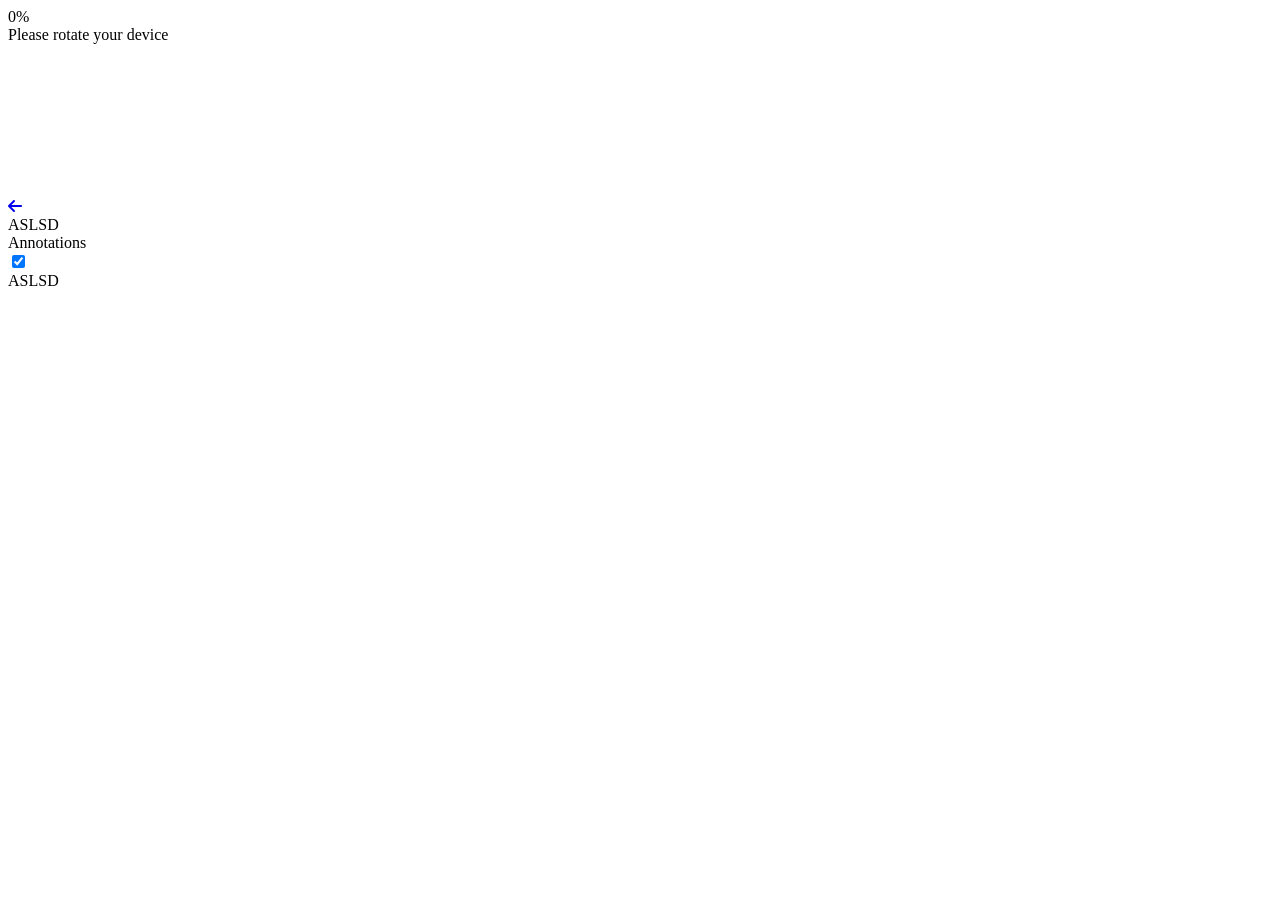
==== aslsd.html @ 374efd87 "Add files via upload" ====
<!doctype html>
<html lang="en">

<head>
    <meta charset="UTF-8" />
    <link rel="icon" type="image/svg+xml" href="./Cheveron_process copy-frei.png" />
    <meta name="viewport" content="width=device-width, initial-scale=1.0" />
    <title>GKN - ASLSD</title>
    <!-- css -->
    <!-- Add Font Awesome CSS -->
    <link rel="stylesheet" href="https://cdnjs.cloudflare.com/ajax/libs/font-awesome/6.5.1/css/all.min.css">

  <script type="module" crossorigin src="./assets/aslsd-BJRNjBbp.js"></script>
  <link rel="modulepreload" crossorigin href="./assets/style-e9omIuDW.js">
  <link rel="modulepreload" crossorigin href="./assets/orientationChengeChecker-BtJhBB0n.js">
  <link rel="modulepreload" crossorigin href="./assets/meshVisibilityHagdler-CdO_aAym.js">
  <link rel="stylesheet" crossorigin href="./assets/style-BDjtOpyY.css">
  <script type="module">import.meta.url;import("_").catch(()=>1);(async function*(){})().next();if(location.protocol!="file:"){window.__vite_is_modern_browser=true}</script>
  <script type="module">!function(){if(window.__vite_is_modern_browser)return;console.warn("vite: loading legacy chunks, syntax error above and the same error below should be ignored");var e=document.getElementById("vite-legacy-polyfill"),n=document.createElement("script");n.src=e.src,n.onload=function(){System.import(document.getElementById('vite-legacy-entry').getAttribute('data-src'))},document.body.appendChild(n)}();</script>
</head>

<body>
    <div id="app">
        <!-- loading spinnerrrrr -->
        <div id="loadingSpinner">
            <div id="loadingSpinnerBorder"></div>
            <div id="loadingPercentages">0%</div>
            <div id="loadingLogo"></div>
            <!-- <div id="loadingLogo" style="background-image: url(jasperosso_logo_txt_black.svg)"></div> -->
        </div>

        <!-- FLIP DEVICE -->
        <div id="orientationScreenContainer">
            <div id="orientationScreenLogo"></div>
            <div id="orientationScreenImg"></div>
            <div id="orientationScreenText">Please rotate your device</div>
        </div>

        <canvas id="renderCanvas"></canvas>

        <a href="./index.html">
            <div id="goToHomeButton">
                <i class="fa-solid fa-arrow-left"></i>
            </div>
        </a>

        <div id="modelNameContainer">
            <div id="modelNameText">ASLSD</div>
        </div>

        <div id="productDisplayLogo"></div>

        <!-- actions container -->
        <div id="actionsContainer">
            <div class="actionButton" id="assembleActionButton" style="background-image: url(./icons/assemble3.svg);">
            </div>
            <div class="actionButton" id="disassembleActionButton"
                style="background-image: url(./icons/disassemble3.svg);"></div>
            <div class="actionButton" id="playActionButton" style="background-image: url(./icons/play.svg);"></div>
        </div>

        <!-- anotations -->
        <div id="anotationVisibilityContainer" style="left: 230px;">
            <div id="anotationVisibilityText">Annotations</div>
            <input type="checkbox" id="anotationVisibilityCheckbox" checked>
        </div>


        <!-- <div id="title">ATOM 2 PRO</div> -->
        <div id="menu-container">
            <div id="menuTittle">
                <!-- <div id="menuTittleIcon"><i id="menuTittleIconFa" class="fa-solid fa-chevron-right"></i></div> -->
                <div id="menuTittleText">ASLSD</div>
            </div>

            <div id="menuContent">
                <div id="menuContentImage">
                    <div id="playVideoContainer">
                        <video id="playVideoVideo" src="./videos/ASLSD_Strelice_1_720.mp4" muted loop></video>
                    </div>
                </div>
                <div id="menuContentText"></div>
            </div>

        </div>

        <!-- VIDEO -->
        <!-- <div id="playVideoContainer">
            <video id="playVideoVideo" src="./videos/aslsd_animation_video.mp4" muted loop></video>
        </div> -->

        <!-- FPS -->
        <!-- <p id='fps'
    style="position: absolute; bottom: 1vw; right: 20vw; font-size: 40px; color: rgb(255, 255, 255); z-index: 1000;">
    1111</p>
    </div> -->
  <script nomodule>!function(){var e=document,t=e.createElement("script");if(!("noModule"in t)&&"onbeforeload"in t){var n=!1;e.addEventListener("beforeload",(function(e){if(e.target===t)n=!0;else if(!e.target.hasAttribute("nomodule")||!n)return;e.preventDefault()}),!0),t.type="module",t.src=".",e.head.appendChild(t),t.remove()}}();</script>
  <script nomodule crossorigin id="vite-legacy-polyfill" src="./assets/polyfills-legacy-Cq4gPTny.js"></script>
  <script nomodule crossorigin id="vite-legacy-entry" data-src="./assets/aslsd-legacy-BLlaeRVO.js">System.import(document.getElementById('vite-legacy-entry').getAttribute('data-src'))</script>
</body>

</html>
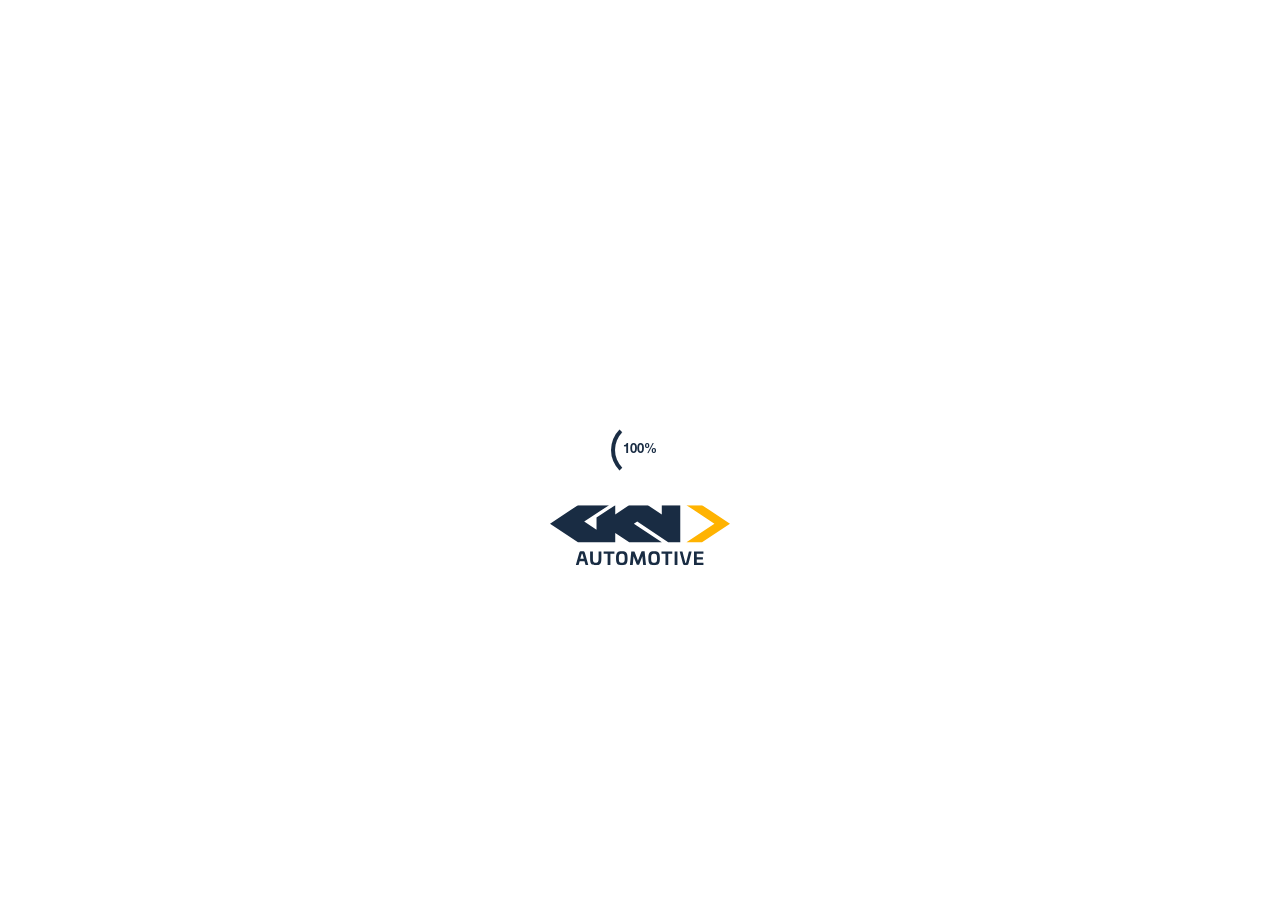
==== commit a6c58008: "Add files via upload" ====
--- a/aslsd.html
+++ b/aslsd.html
@@ -10,13 +10,23 @@
  
     <!-- Add Font Awesome CSS -->
-    <link rel="stylesheet" href="https://cdnjs.cloudflare.com/ajax/libs/font-awesome/6.5.1/css/all.min.css">
-
-  <script type="module" crossorigin src="./assets/aslsd-BJRNjBbp.js"></script>
-  <link rel="modulepreload" crossorigin href="./assets/style-e9omIuDW.js">
-  <link rel="modulepreload" crossorigin href="./assets/orientationChengeChecker-BtJhBB0n.js">
-  <link rel="modulepreload" crossorigin href="./assets/meshVisibilityHagdler-CdO_aAym.js">
-  <link rel="stylesheet" crossorigin href="./assets/style-BDjtOpyY.css">
+    <!-- <link rel="stylesheet" href="style/font-awesome-6-5-1.css"> -->
+    
+    <link rel="manifest" href="./manifest.webmanifest">
+    <meta name="theme-color" content="#1a1a1a">
+    <meta name="mobile-web-app-capable" content="yes">
+    <meta name="apple-mobile-web-app-status-bar-style" content="black-translucent">
+    
+    <!-- Safari/iOS specific meta tags -->
+    <meta name="apple-mobile-web-app-capable" content="yes">
+    <meta name="apple-mobile-web-app-title" content="GKN 3D">
+    <link rel="apple-touch-icon" href="./Icon.png">
+    <link rel="apple-touch-startup-image" href="./Icon.png">
+  <script type="module" crossorigin src="./assets/aslsd-BNoH6BZf.js"></script>
+  <link rel="modulepreload" crossorigin href="./assets/registerSW-DZd08vq9.js">
+  <link rel="modulepreload" crossorigin href="./assets/orientationChengeChecker-BI50UZJ1.js">
+  <link rel="modulepreload" crossorigin href="./assets/meshVisibilityHagdler-DMKPUQ71.js">
+  <link rel="stylesheet" crossorigin href="./assets/registerSW-akzN68TD.css">
   <script type="module">import.meta.url;import("_").catch(()=>1);(async function*(){})().next();if(location.protocol!="file:"){window.__vite_is_modern_browser=true}</script>
   <script type="module">!function(){if(window.__vite_is_modern_browser)return;console.warn("vite: loading legacy chunks, syntax error above and the same error below should be ignored");var e=document.getElementById("vite-legacy-polyfill"),n=document.createElement("script");n.src=e.src,n.onload=function(){System.import(document.getElementById('vite-legacy-entry').getAttribute('data-src'))},document.body.appendChild(n)}();</script>
 </head>
@@ -42,7 +52,7 @@
 
         <a href="./index.html">
             <div id="goToHomeButton">
-                <i class="fa-solid fa-arrow-left"></i>
+                <!-- <i class="fa-solid fa-arrow-left"></i> -->
             </div>
         </a>
 
@@ -96,10 +106,11 @@
     style="position: absolute; bottom: 1vw; right: 20vw; font-size: 40px; color: rgb(255, 255, 255); z-index: 1000;">
     1111</p>
     </div> -->+ 
   <script nomodule>!function(){var e=document,t=e.createElement("script");if(!("noModule"in t)&&"onbeforeload"in t){var n=!1;e.addEventListener("beforeload",(function(e){if(e.target===t)n=!0;else if(!e.target.hasAttribute("nomodule")||!n)return;e.preventDefault()}),!0),t.type="module",t.src=".",e.head.appendChild(t),t.remove()}}();</script>
   <script nomodule crossorigin id="vite-legacy-polyfill" src="./assets/polyfills-legacy-Cq4gPTny.js"></script>
-  <script nomodule crossorigin id="vite-legacy-entry" data-src="./assets/aslsd-legacy-BLlaeRVO.js">System.import(document.getElementById('vite-legacy-entry').getAttribute('data-src'))</script>
+  <script nomodule crossorigin id="vite-legacy-entry" data-src="./assets/aslsd-legacy-CCUJGMlV.js">System.import(document.getElementById('vite-legacy-entry').getAttribute('data-src'))</script>
 </body>
 
 </html>
--- a/assets/registerSW-akzN68TD.css
+++ b/assets/registerSW-akzN68TD.css
@@ -0,0 +1 @@
+html,body,div,span,applet,object,iframe,h1,h2,h3,h4,h5,h6,p,blockquote,pre,a,abbr,acronym,address,big,cite,code,del,dfn,em,img,ins,kbd,q,s,samp,small,strike,strong,sub,sup,tt,var,b,u,i,center,dl,dt,dd,ol,ul,li,fieldset,form,label,legend,table,caption,tbody,tfoot,thead,tr,th,td,article,aside,canvas,details,embed,figure,figcaption,footer,header,hgroup,menu,nav,output,ruby,section,summary,time,mark,audio,video{margin:0;padding:0;border:0;font-size:100%;font:inherit;vertical-align:baseline;text-decoration:none}article,aside,details,figcaption,figure,footer,header,hgroup,menu,nav,section{display:block}body{line-height:1;box-sizing:border-box}ol,ul{list-style:none}blockquote,q{quotes:none}blockquote:before,blockquote:after,q:before,q:after{content:"";content:none}table{border-collapse:collapse;border-spacing:0}body::-webkit-scrollbar{width:0}@font-face{font-family:Helvetica Light;src:local("Helvetica Light"),local("Helvetica-Light"),url(../fonts/HelveticaNeueLTStd-Lt.otf) format("opentype");font-style:normal}@font-face{font-family:Helvetica Bold;src:local("Helvetica Bold"),local("Helvetica-Bold"),url(../fonts/HelveticaNeueLTStd-Bd.otf) format("opentype");font-style:normal}:root{--primary-color: #1a2d44;--secondary-color: #ffffff;--tertiary-color: #ffb301;--quaternary-color: #c5cfdb;--primary-font-style: "Helvetica Bold", sans-serif;--secondary-font-style: "Helvetica Light", sans-serif}body{overflow:hidden;-webkit-touch-callout:none;-webkit-user-select:none;-khtml-user-select:none;-moz-user-select:none;-ms-user-select:none;user-select:none;-webkit-tap-highlight-color:rgba(0,0,0,0)}#app{width:100vw;height:100vh;background:#ededed;background:-webkit-linear-gradient(0deg,#ededed 0%,#b0b0b0 100%);background:linear-gradient(0deg,#ededed,#b0b0b0)}#renderCanvas{width:calc(100% - 310px);height:100%;position:absolute;top:0;left:0;touch-action:none;-webkit-tap-highlight-color:rgba(255,255,255,0)!important;-webkit-focus-ring-color:rgba(255,255,255,0)!important;outline:none!important}#loadingSpinner{position:fixed;top:0;left:0;width:100%;height:100%;background-color:#fff;z-index:9999;display:flex;justify-content:center;align-items:center;flex-direction:column}#loadingSpinnerBorder{border:4px solid rgba(255,255,255,.1);width:50px;height:50px;border-radius:50%;border-left-color:var(--primary-color);animation:spin 1s linear infinite;position:absolute}@keyframes spin{0%{transform:rotate(0)}to{transform:rotate(360deg)}}#loadingPercentages{color:var(--primary-color);font-weight:900;font-size:13px;position:absolute;font-family:var(--primary-font-style)}#loadingLogo{margin-top:170px;width:180px;height:100px;background-size:100%;background-repeat:no-repeat;background-position:center;background-image:url(../gkn-au-stacked.svg)}#orientationScreenContainer{position:absolute;top:0;left:0;width:100%;height:100%;z-index:9999;background-color:#fff;font-family:var(--primary-font-style);color:var(--primary-color);font-size:25px;font-weight:600;display:flex;align-items:center;justify-content:center;flex-direction:column;display:none}#orientationScreenLogo{width:200px;height:100px;background-size:100%;background-repeat:no-repeat;background-position:center;background-image:url(../gkn-au-stacked.svg)}#orientationScreenImg{width:200px;height:200px;padding-bottom:70px;background-size:100%;background-repeat:no-repeat;background-position:center;background-image:url(../icons/rotate-smartphone.svg)}#title{color:var(--primary-color);font-weight:700;font-size:36px;position:absolute;top:1vw;right:5vw;overflow:hidden;font-family:var(--primary-font-style)}#goToHomeButton{width:40px;height:40px;background-color:var(--primary-color);background-size:50%;background-repeat:no-repeat;background-position:center;background-image:url(../icons/left-arrow.svg);border-radius:12px;position:absolute;top:calc(1vh + 10px);left:20px;overflow:hidden;box-shadow:rgba(60,64,67,.1) 0 1px 3px,rgba(60,64,67,.15) 0 4px 8px 3px;display:flex;align-items:center;justify-content:center;cursor:pointer}#modelNameContainer{position:absolute;height:40px;top:calc(1vh + 10px);left:80px;display:flex;align-items:center;justify-content:center;font-size:20px;font-weight:600;color:var(--primary-color);font-family:var(--primary-font-style)}#productDisplayLogo{width:150px;height:75px;background-size:100%;background-repeat:no-repeat;background-position:center;background-image:url(../gkn-au-stacked.svg);position:absolute;bottom:10px;right:85px;z-index:101}#actionsContainer{position:absolute;bottom:20px;left:20px;display:flex;align-items:center;justify-content:start}.actionButton{width:60px;height:60px;background-color:var(--primary-color);border-radius:5px;border:3px solid var(--tertiary-color);box-sizing:border-box;box-shadow:rgba(60,64,67,.8) 0 1px 3px,rgba(60,64,67,.15) 0 4px 8px 3px;margin-right:10px;background-size:80%;background-repeat:no-repeat;background-position:center;cursor:pointer}#anotationVisibilityContainer{position:absolute;bottom:20px;left:160px;width:160px;height:60px;background-color:var(--primary-color);border-radius:5px;box-shadow:rgba(60,64,67,.8) 0 1px 3px,rgba(60,64,67,.15) 0 4px 8px 3px;border:3px solid var(--tertiary-color);box-sizing:border-box;display:flex;align-items:center;justify-content:space-between;padding:0 20px;display:none}#anotationVisibilityText{color:var(--tertiary-color);font-family:var(--secondary-font-style);font-size:16px}#anotationVisibilityCheckbox{width:20px;height:20px;cursor:pointer;accent-color:var(--tertiary-color)}#menu-container{position:absolute;z-index:100;width:300px;height:98vh;margin-top:1vh;background-color:#fff;right:10px;display:flex;flex-direction:column;align-items:center;box-shadow:rgba(60,64,67,.8) 0 1px 3px,rgba(60,64,67,.15) 0 4px 8px 3px;border-radius:5px;transition:width .3s ease-in-out;overflow:hidden}#menuTittle{width:100%;height:60px;font-size:20px;font-weight:600;color:var(--primary-color);font-family:var(--primary-font-style);border-bottom:1px solid var(--primary-color);display:flex;align-items:center;justify-content:center;overflow:hidden;transition:justify-content 1s ease-in-out}#menuTittleText{font-size:16px;font-weight:600;color:var(--primary-color);font-family:var(--primary-font-style);text-align:center;width:90%}.menu-button{width:90%;height:50px;background-color:#fff;display:flex;align-items:center;justify-content:right;font-size:16px;font-weight:400;color:var(--primary-color);font-family:var(--primary-font-style);cursor:pointer;letter-spacing:.25px;border-bottom:1px solid #c2c2c2}.menu-button-icon{display:flex;align-items:center;justify-content:center;width:35px;height:35px;background-size:100%;background-repeat:no-repeat;background-position:center;margin:0 10px}#menuContent{width:90%;padding:10px;display:flex;flex-direction:column;align-items:center}#menuContentImage{width:270px;height:200px;margin-bottom:30px;border-radius:15px;background-size:80%;background-repeat:no-repeat;background-position:center;box-shadow:rgba(60,64,67,.8) 0 1px 3px,rgba(60,64,67,.15) 0 4px 8px 3px;border:3px solid var(--tertiary-color);box-sizing:border-box;overflow:hidden}#menuContentText{width:100%;font-size:16px;font-weight:300;color:var(--primary-color);font-family:var(--secondary-font-style);line-height:1.3}#menuContentText li{margin-bottom:10px;list-style-type:disc}#playVideoContainer{width:100%;height:100%;z-index:102;background-color:#000;overflow:hidden;display:none}#playVideoVideo{width:100%;height:100%;object-fit:contain}
